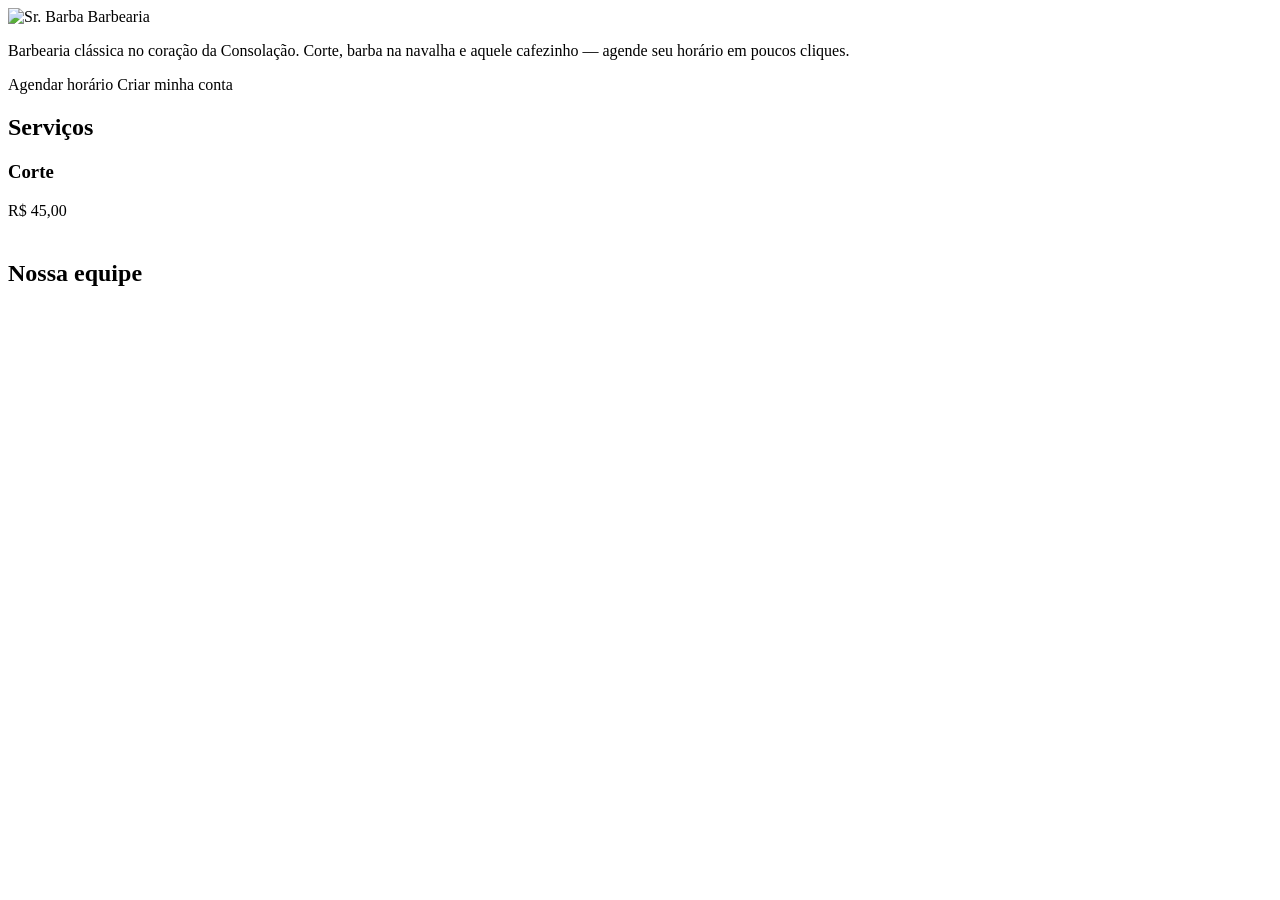
==== src/main/resources/templates/index.html @ 93f200f2 "Add files via upload" ====
<!DOCTYPE html>
<html lang="pt-BR" xmlns:th="http://www.thymeleaf.org" xmlns:sec="http://www.thymeleaf.org/extras/spring-security">
<head th:replace="~{fragments/layout :: head('Barbearia')}"></head>
<body>
<nav th:replace="~{fragments/layout :: navbar('home')}"></nav>

<section class="hero">
    <div class="container">
        <img th:src="@{/img/logo.png}" alt="Sr. Barba Barbearia" class="hero-logo">
        <p>Barbearia clássica no coração da Consolação. Corte, barba na navalha e aquele cafezinho —
            agende seu horário em poucos cliques.</p>
        <a th:href="@{/cliente/agendar}" class="btn">Agendar horário</a>
        <a sec:authorize="!isAuthenticated()" th:href="@{/cadastro}" class="btn btn-outline">Criar minha conta</a>
    </div>
</section>

<main class="container">
    <h2>Serviços</h2>
    <div class="service-grid">
        <div class="service" th:each="s : ${servicos}">
            <h3 th:text="${s.nome}">Corte</h3>
            <p class="muted" th:text="${s.descricao}"></p>
            <div class="price" th:text="'R$ ' + ${#numbers.formatDecimal(s.preco, 1, 'POINT', 2, 'COMMA')}">R$ 45,00</div>
            <div class="muted" th:text="${s.duracaoMinutos} + ' min'"></div>
        </div>
    </div>

    <h2 style="margin-top:40px">Nossa equipe</h2>
    <div class="service-grid">
        <div class="service" th:each="b : ${barbeiros}">
            <h3 th:text="${b.nome}"></h3>
            <p class="muted" th:text="${b.especialidade}"></p>
        </div>
    </div>
</main>

<footer th:replace="~{fragments/layout :: rodape}"></footer>
</body>
</html>
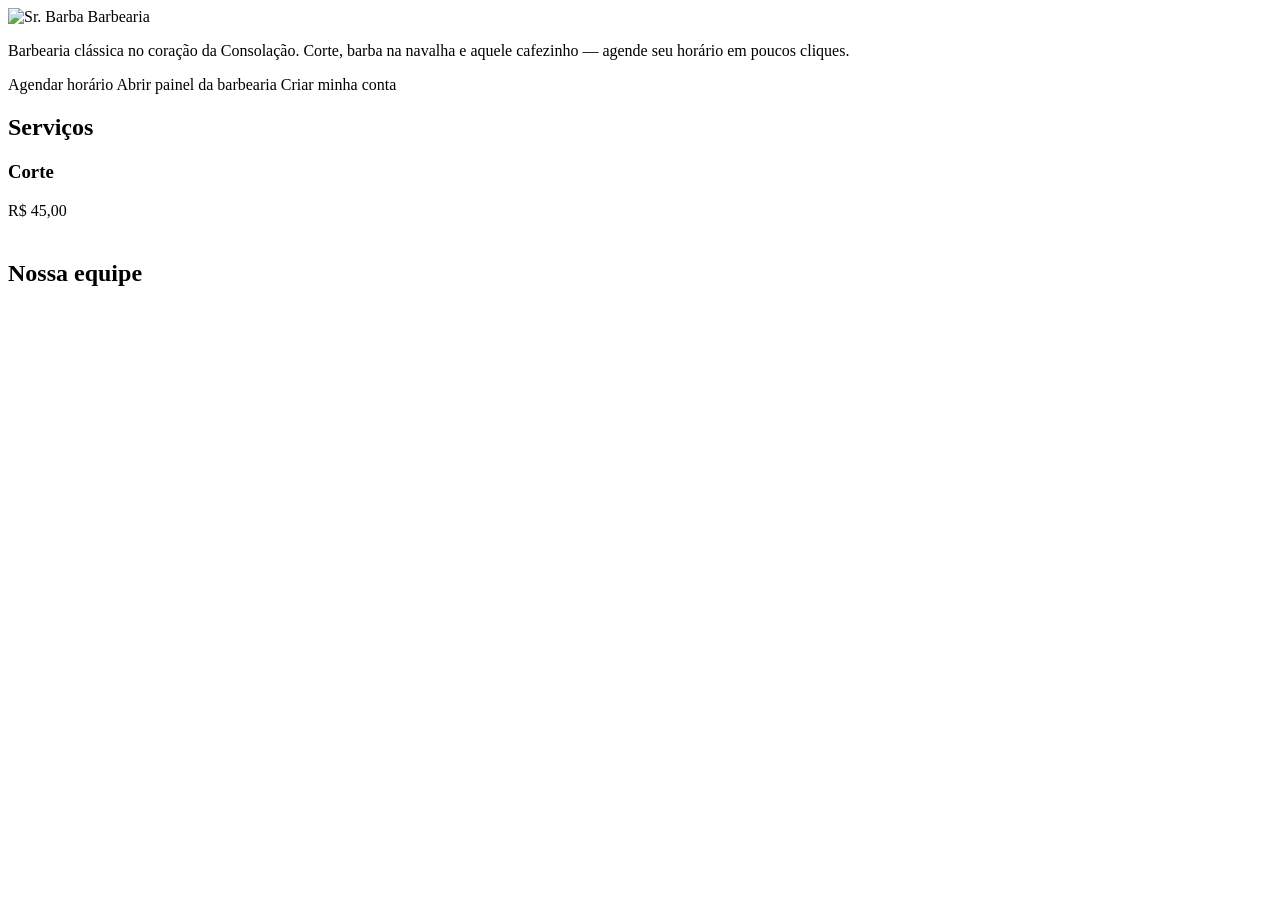
==== commit 864b4d7c: "Add files via upload" ====
--- a/src/main/resources/templates/index.html
+++ b/src/main/resources/templates/index.html
@@ -9,7 +9,8 @@
         <img th:src="@{/img/logo.png}" alt="Sr. Barba Barbearia" class="hero-logo">
         <p>Barbearia clássica no coração da Consolação. Corte, barba na navalha e aquele cafezinho —
             agende seu horário em poucos cliques.</p>
-        <a th:href="@{/cliente/agendar}" class="btn">Agendar horário</a>
+        <a sec:authorize="!hasRole('ADMIN')" th:href="@{/cliente/agendar}" class="btn">Agendar horário</a>
+        <a sec:authorize="hasRole('ADMIN')" th:href="@{/admin}" class="btn">Abrir painel da barbearia</a>
         <a sec:authorize="!isAuthenticated()" th:href="@{/cadastro}" class="btn btn-outline">Criar minha conta</a>
     </div>
 </section>
